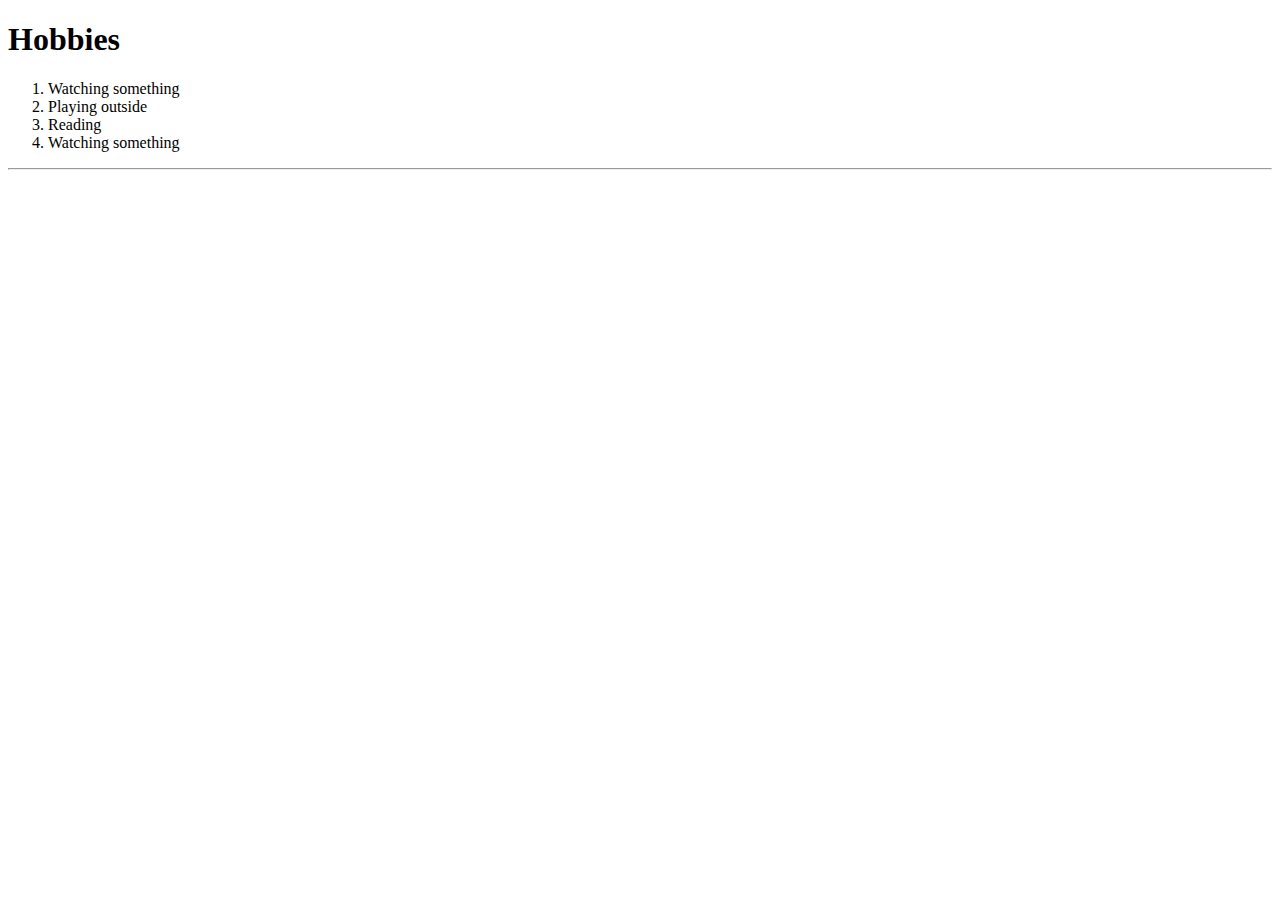
==== hobbies.html @ 79aaf0fd "Add files via upload" ====
<!DOCTYPE html>
<html>
  <head>
    <meta charset="utf-8">
	<title>Hobbies Page</title>
  </head>
  <body>
    <h1>Hobbies</h1>
	<ol>
	  <li>Watching something</li>
	  <li>Playing outside</li>
	  <li>Reading</li>
	  <li>Watching something</li>
	</ol>
	<hr>
  </body>
</html>
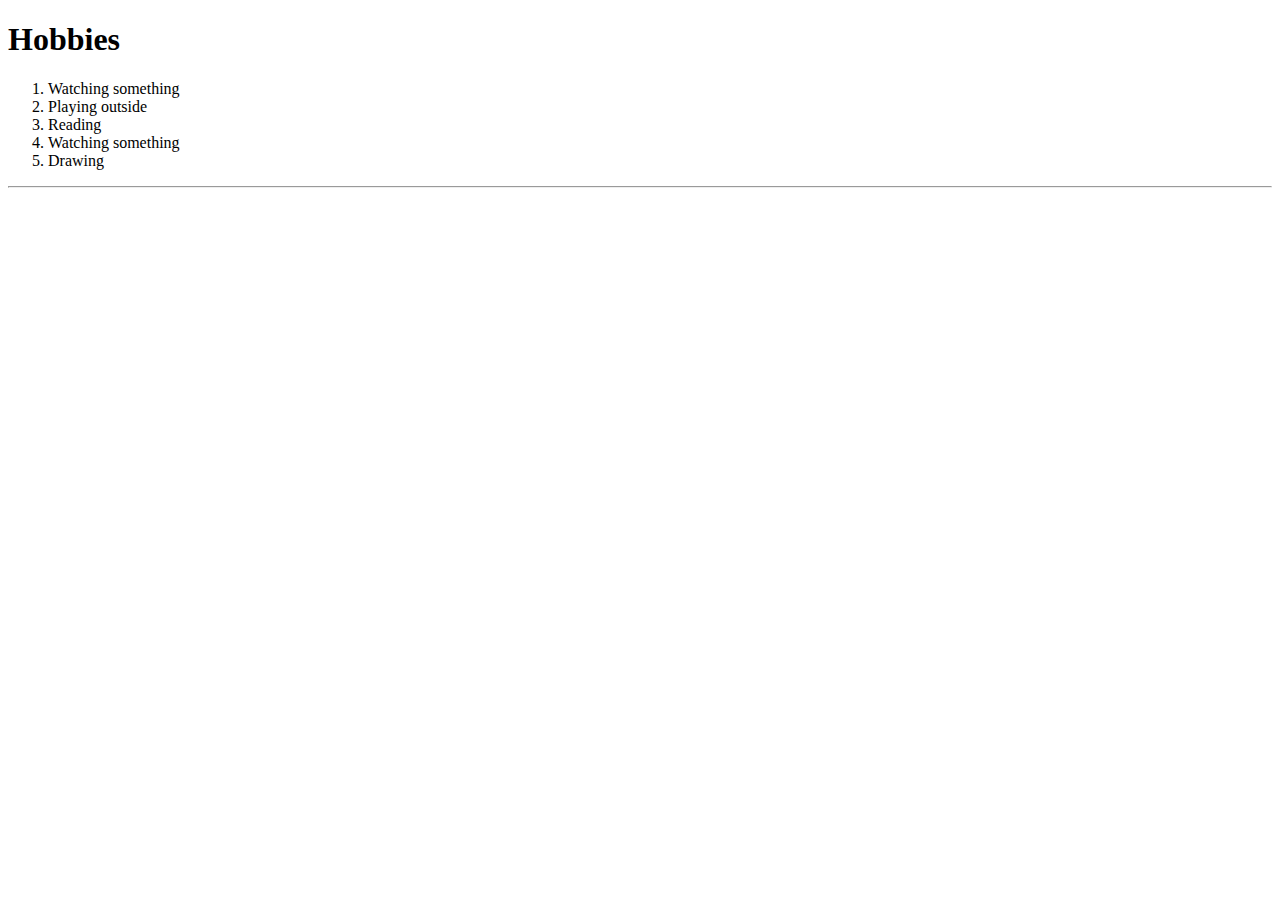
==== commit ab8bdc5b: "Add files via upload" ====
--- a/hobbies.html
+++ b/hobbies.html
@@ -11,7 +11,8 @@
 	  <li>Playing outside</li>
 	  <li>Reading</li>
 	  <li>Watching something</li>
+	  <li>Drawing</li>
 	</ol>
 	<hr>
   </body>
-</html>
+</html>